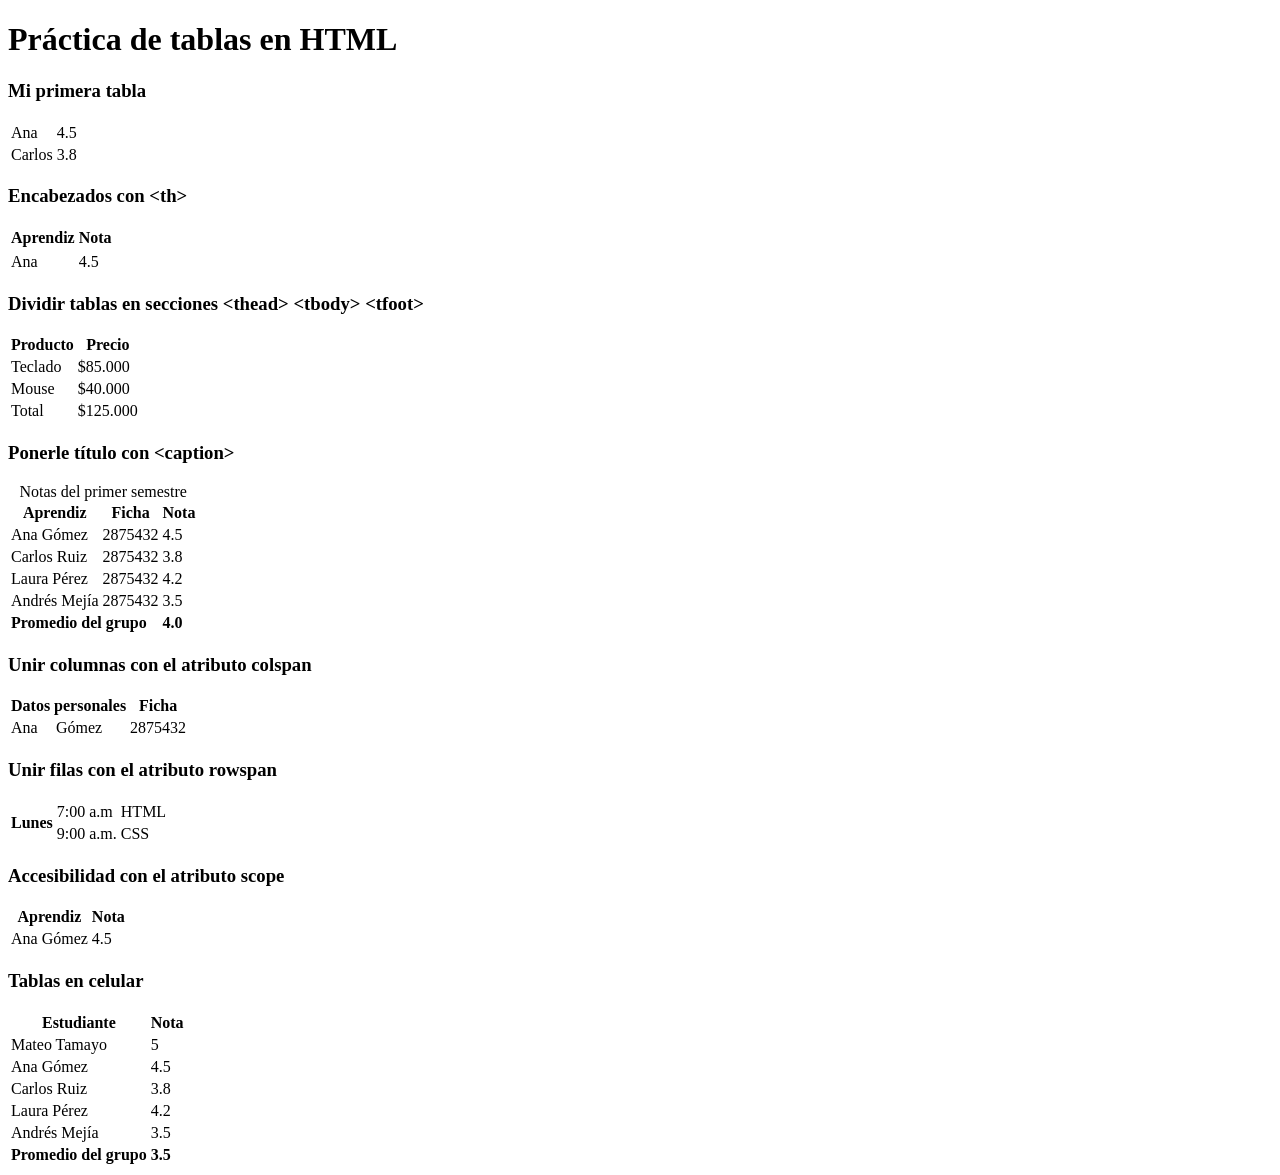
==== index.html @ a0be244e "Guía paso a paso de las tablas" ====
<!DOCTYPE html>
<html lang="en">
<head>
    <meta charset="UTF-8">
    <meta name="viewport" content="width=device-width, initial-scale=1.0">
    <title>Práctica de tablas</title>
    <link rel="stylesheet" href="css/styles.css">
    <link rel="preconnect" href="https://fonts.googleapis.com">
    <link rel="preconnect" href="https://fonts.gstatic.com" crossorigin>
    <link href="https://fonts.googleapis.com/css2?family=Cinzel:wght@400..900&family=Coral+Pixels&family=Inter:ital,opsz,wght@0,14..32,100..900;1,14..32,100..900&family=VT323&display=swap" rel="stylesheet">
</head>
<body>
    <h1>Práctica de tablas en HTML</h1>

    <section>
        <h3>Mi primera tabla</h3>
        <table>
            <tbody>
            <tr>
                <td>Ana</td>
                <td>4.5</td>
            </tr>
            <tr>
                <td>Carlos</td>
                <td>3.8</td>
            </tr>
            </tbody>
        </table>
    </section>

    <section>
        <h3>Encabezados con &lt;th&gt;</h3>
        <table>
            <tr>
                <thead>
            <th>Aprendiz</th>
            <th>Nota</th>
            </tr>
            </thead>
            <tr>
            <td>Ana</td>
            <td>4.5</td>
            </tr>
        </table>
    </section>

    <section>
        <h3>Dividir tablas en secciones &lt;thead&gt; &lt;tbody&gt; &lt;tfoot&gt;</h3>
        <table>
        <thead>
            <tr>
                <th>Producto</th> <th>Precio</th>
            </tr>
        </thead>
        <tbody>
            <tr>
                <td>Teclado</td> <td>$85.000</td>
            </tr>
            <tr>
                <td>Mouse</td> <td>$40.000</td>
            </tr>
        </tbody>
        <tfoot>
            <tr><td>Total</td><td>$125.000</td></tr>
        </tfoot>
        </table>
    </section>

    <section>
        <h3>Ponerle título con &lt;caption&gt;</h3>
        <table>
            <caption>Notas del primer semestre</caption>
            <thead><tr><th>Aprendiz</th> <th> Ficha</th><th>Nota</th></tr></thead>
            <tbody><tr><td>Ana Gómez</td> <td>2875432</td><td>4.5</td></tr></tbody>
            <tr><td>Carlos Ruiz</td> <td>2875432</td> <td>3.8</td></tr>
            <tr><td>Laura Pérez</td> <td>2875432</td> <td>4.2</td></tr>
            <tr><td>Andrés Mejía</td> <td>2875432</td> <td>3.5</td></tr>
            <tfoot><tr><td colspan="2"><strong>Promedio del grupo</td></td> <td><strong>4.0</strong></td></tr></tfoot>
        </table>
    </section>

    <section>
        <h3>Unir columnas con el atributo colspan</h3>
        <table>
            <thead>
        <tr>
            <th colspan="2">Datos personales</th>
            <th>Ficha</th>
        </tr>
        </thead>
        <tr><td>Ana</td> <td>Gómez</td> <td>2875432</td> </tr>
        </table>

    </section>

    <section>
        <h3>Unir filas con el atributo rowspan</h3>
        <table>
            <thead>
            <tr>
                <th rowspan="2">Lunes</th> 
                <td>7:00 a.m</td> <td>HTML</td>
    
            </tr> 
            
            <tr>
                
                <td>9:00 a.m.</td> <td>CSS</td>
            </tr>
            </thead>
            
            
        </table>
    </section>

    <section>
        <h3>Accesibilidad con el atributo scope</h3>
        <table>
        <thead>
            <tr>
                <th scope="col">Aprendiz</th> <th scope="col">Nota</th>
            </tr>
        </thead>
        <tbody>
            <tr>
                <td scope="row">Ana Gómez</td> <td>4.5</td>
            </tr>
        </tbody>
        </table>
    </section>

    <section>
        <h3>Tablas en celular</h3>
        <div class="tabla-contenedor">
            <table> 
                <thead>
                    <tr><th>Estudiante</th> <th>Nota</th></tr>
                </thead>
                <tbody>
                    <tr><td>Mateo Tamayo</td> <td>5</td></tr>
                    <tr><td>Ana Gómez</td> <td>4.5</td></tr>
                    <tr><td>Carlos Ruiz</td> <td>3.8</td></tr>
                    <tr><td>Laura Pérez</td> <td>4.2</td></tr>
                    <tr><td>Andrés Mejía</td> <td>3.5</td></tr>
                </tbody>
                <tfoot>
                    <tr> <td> <strong>Promedio del grupo</strong></td> <td><strong>3.5</strong></td></tr>
                </tfoot>
            </table>
        </div>
    </section>
</body>
</html>
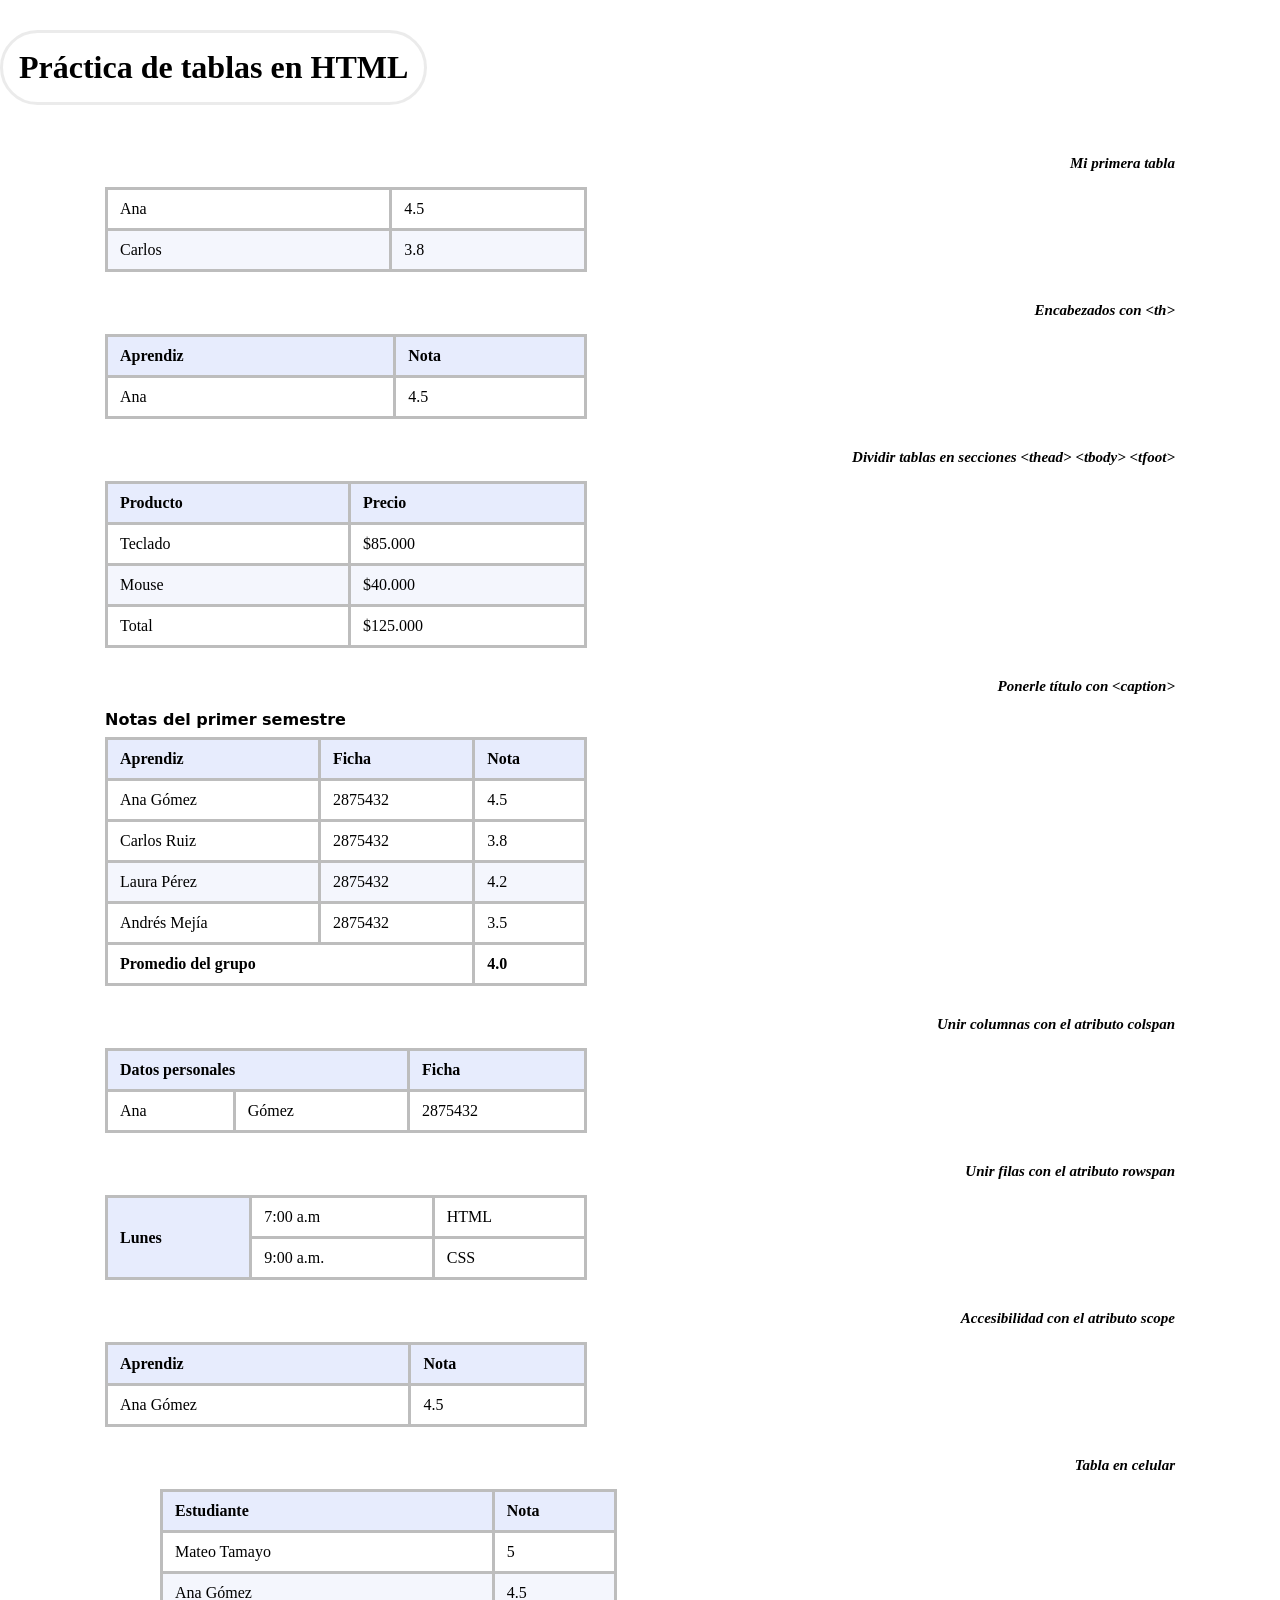
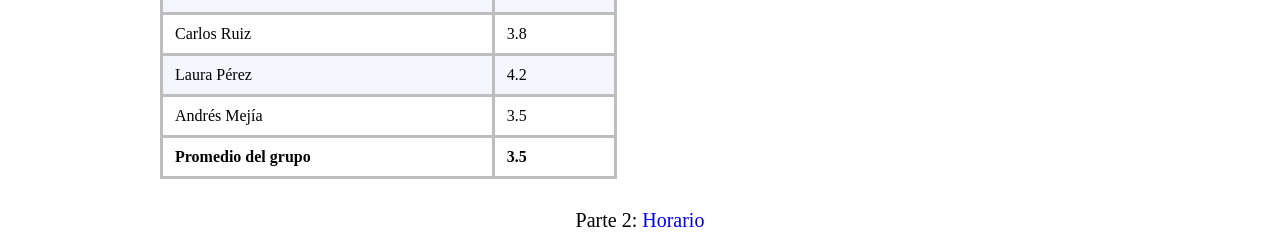
==== commit 0378b6dd: "ㅤ" ====
--- a/index.html
+++ b/index.html
@@ -130,7 +130,7 @@
     </section>
 
     <section>
-        <h3>Tablas en celular</h3>
+        <h3>Tabla en celular</h3>
         <div class="tabla-contenedor">
             <table> 
                 <thead>
@@ -149,5 +149,9 @@
             </table>
         </div>
     </section>
+
+    
+<p>Parte 2: <a href="horario.html">Horario</a></p>
+
 </body>
 </html>
--- a/css/styles.css
+++ b/css/styles.css
@@ -0,0 +1,93 @@
+* {
+    margin: 0px;
+    padding: 0px;
+}
+
+section {
+    margin: 30px 105px;
+    justify-items: center;
+}
+
+h1 {
+    font-family:"Inter", italic;
+    margin-bottom: 15px;
+    justify-self: center;
+    margin-bottom: 50px;
+    border: 3px solid rgba(189, 189, 189, 0.3);
+    border-radius: 100px;
+    width: fit-content;
+    padding: 16px;
+    margin-top: 30px;
+    
+}
+
+h3 {
+    font-family:"Inter", serif;
+    font-size: 15px;
+    font-style: italic;
+    text-align: right;
+    margin-bottom: 15px;
+    margin-top: 30px;
+}
+
+table {
+    width: 45%;
+    border-collapse: collapse;
+    font-family: system-ui, sans-serif;
+}
+
+caption {
+    text-align: left;
+    font-weight: 600;
+    padding-bottom: 8px;
+}
+
+th, td {
+    padding: 10px 12px;
+    border: 3px solid rgba(189, 189, 189, 1);
+    text-align: left;
+    font-family: "Inter", serif;
+}
+
+thead th {
+    background: #e7ecfd;
+}
+
+tbody tr:nth-child(even) {
+    background: #f4f6fd;
+}
+
+tbody tr:hover {
+    background: #fff1a8;
+    
+}
+
+thead td:hover {
+    background: #fff1a8;
+}
+
+tfoot tr:hover  td{
+    background: #b1c3ff;
+    border: 3px solid #b1c3ff;
+    box-sizing: border-box;
+}
+
+.numero {
+    text-align: right;
+}
+
+.tabla-contenedor {
+    overflow-x: auto;
+    margin-left: 55px;
+}
+
+a {
+    text-decoration: none;
+}
+
+p {
+    text-align: center;
+    font-size: 20px;
+    margin-bottom: 15px;
+    
+}
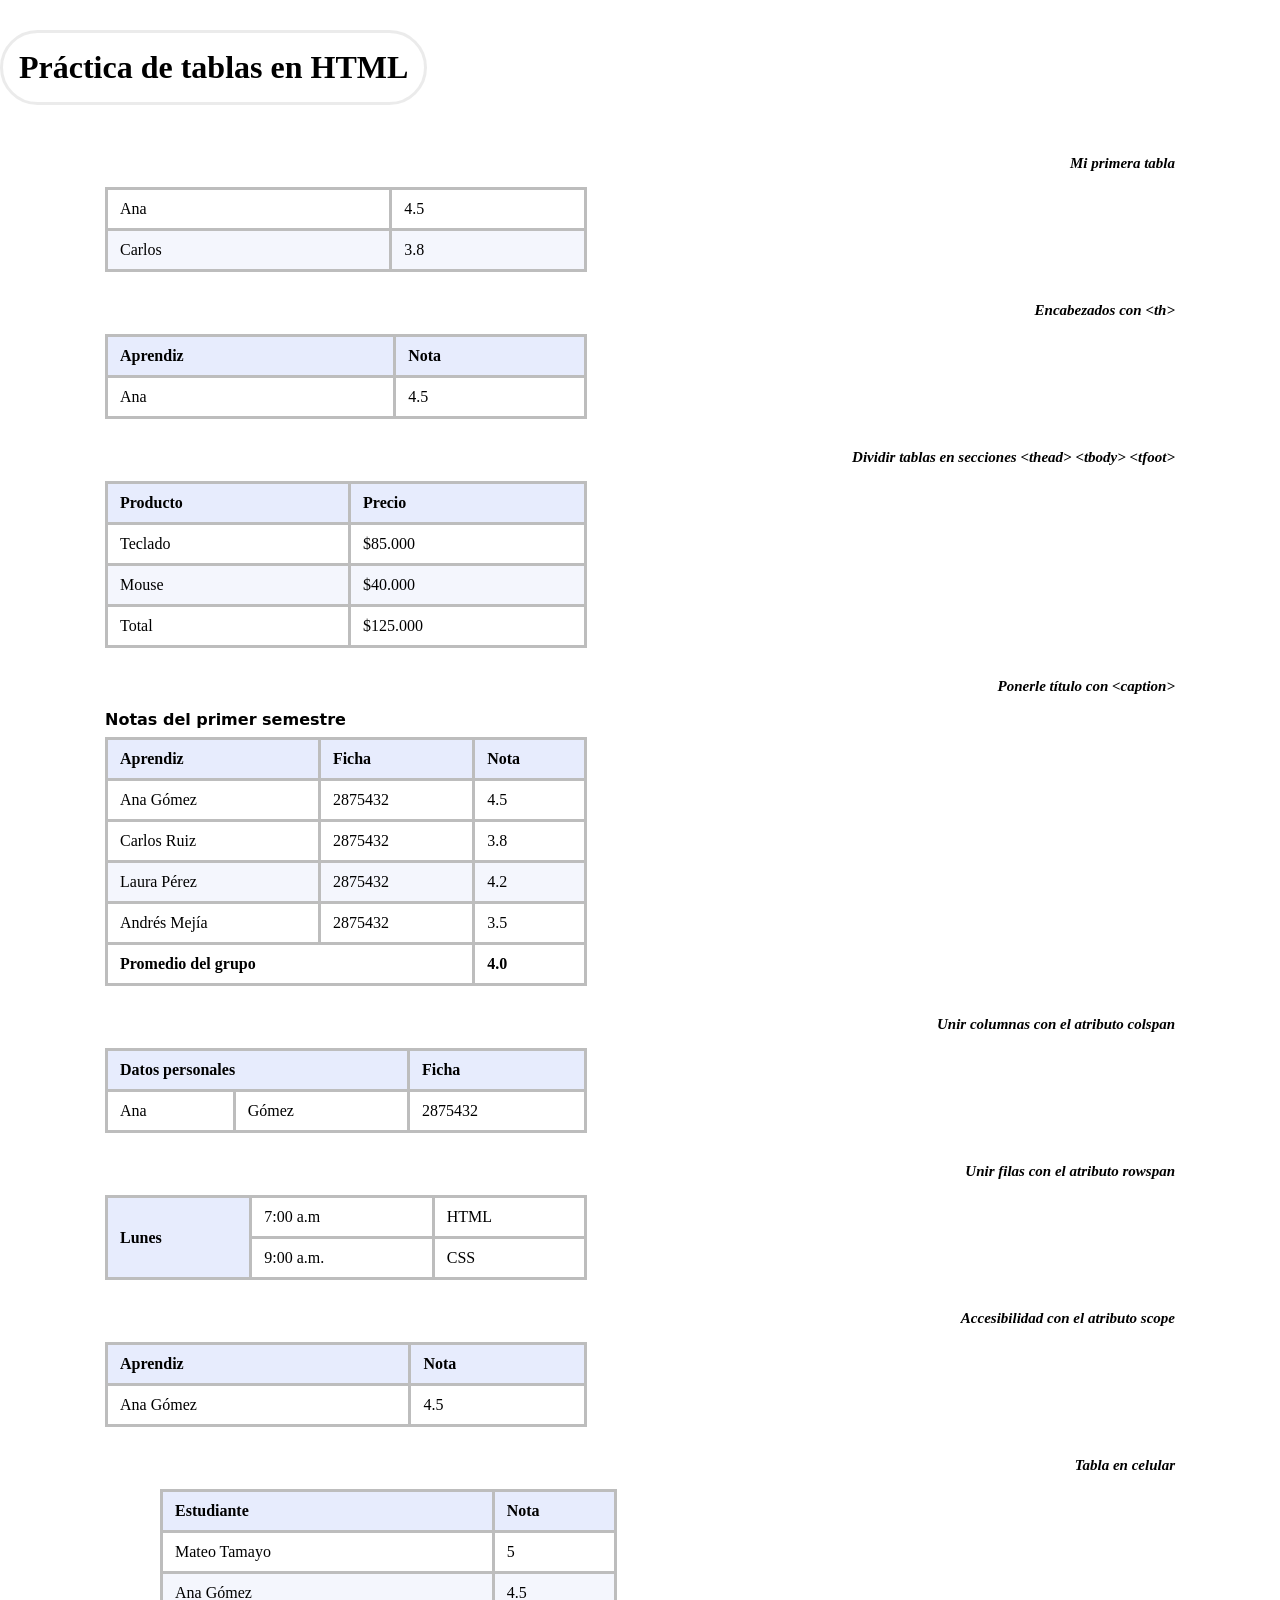
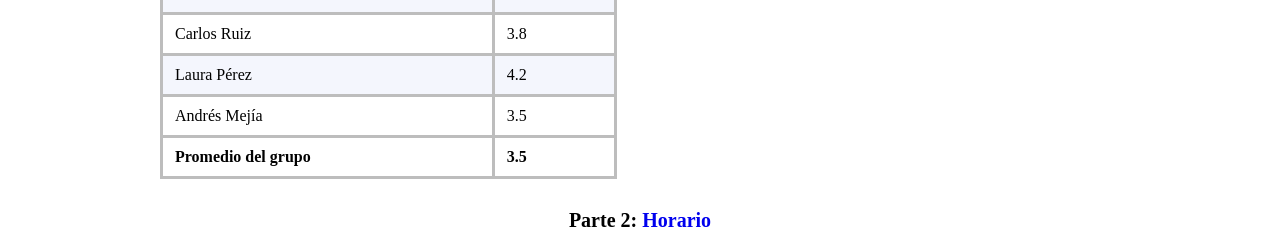
==== commit 6ea053bf: "Actualiza href" ====
--- a/index.html
+++ b/index.html
@@ -151,7 +151,7 @@
     </section>
 
     
-<p>Parte 2: <a href="horario.html">Horario</a></p>
+<p>Parte 2: <a href="horario/">Horario</a></p>
 
 </body>
 </html>
--- a/css/styles.css
+++ b/css/styles.css
@@ -89,5 +89,6 @@
     text-align: center;
     font-size: 20px;
     margin-bottom: 15px;
-    
+    font-family:"Inter", serif;
+    font-weight: 900;
 }
